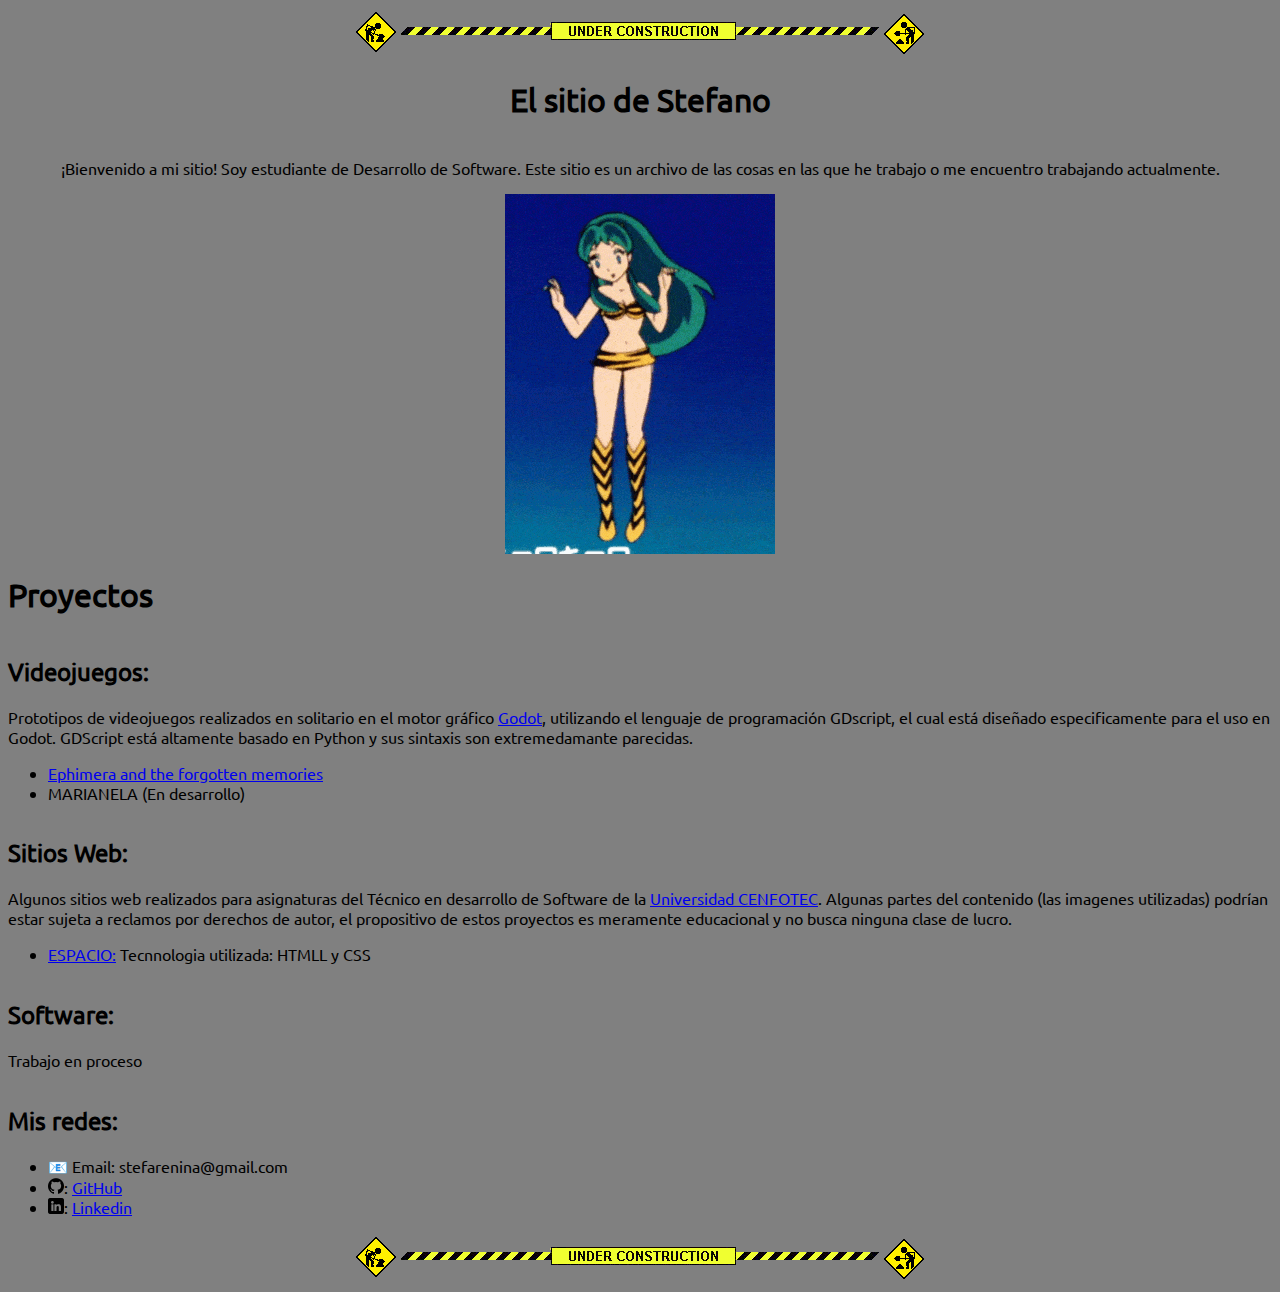
==== index.html @ b65440d2 "Primer commit" ====
<!DOCTYPE html>
<html lang="en">
<head>
    <meta charset="UTF-8">
    <meta name="viewport" content="width=device-width, initial-scale=1.0">
    <title>Stefatum</title>
    <link rel="stylesheet" href="./css/styles.css">
    <link rel="icon" href="./img/ico.webp" type="image/icon type">

</head>
<body>
    <div>
        <img src="./img/barraconstruction.gif" alt="BAJO CONSTRUCCION" class="center">
    </div>
    <div>
        <H1 class="titles">El sitio de Stefano</H1>
    </div>
    <div class="center">
        <p >¡Bienvenido a mi sitio! Soy estudiante de Desarrollo de Software. Este sitio es un archivo de las cosas en las que he trabajo o me encuentro trabajando actualmente.</p>
    </div>
    <div>
        <img src="./img/compresssed.gif" alt="LUM!" class="center">
    </div>
    <div>
        <h1>Proyectos</h1>
    </div>
    <div >
        <h2 >Videojuegos:</h2>
        <p>Prototipos de videojuegos realizados en solitario en el motor gráfico <a href="www.godot.org">Godot</a>, utilizando el lenguaje de programación GDscript, el cual está diseñado especificamente para el uso en Godot. GDScript está altamente basado en Python y sus sintaxis son extremedamante parecidas.</p>
        <ul>
            <li><a href="https://stefarenina.itch.io/ephimera-and-the-forgotten-memories" target="_blank">Ephimera and the forgotten memories</a>
            </li>
            <li><a href="https://stefarenina.itch.io"></a>MARIANELA (En desarrollo)</li> 
        </ul>
    </div>
    <div>
        <h2>Sitios Web:</h2>
        <p>Algunos sitios web realizados para asignaturas del Técnico en desarrollo de Software de la <a href="ucenfotec.ac.cr">Universidad CENFOTEC</a>. Algunas partes del contenido (las imagenes utilizadas) podrían estar sujeta a reclamos por derechos de autor, el propositivo de estos proyectos es meramente educacional y no busca ninguna clase de lucro.</p>
        <ul>
            <li><a href="./subsitios/SistemaSolar/index.html">ESPACIO:</a> Tecnnologia utilizada: HTMLL y CSS</li>
        </ul>
    </div>
    <div>
        <h2>Software:</h2>
        <p>Trabajo en proceso</p>
    </div>
    <div>
        <h2>Mis redes:</h2>
        <ul>
            <li>&#128231 Email: stefarenina@gmail.com</li>
            <li><img src="./img/gh_icon.png" alt="github" class="icon">: <a href="https://github.com/stefarenina/">GitHub</a></li>
            <li><img src="./img/li.webp" alt="linkedin" class="icon">: <a href="https://www.linkedin.com/in/stefano-ure%C3%B1a-chac%C3%B3n-318259213/">Linkedin</a></li>
        </ul>      
    </div>
    <div>
        <img src="./img/barraconstruction.gif" alt="BAJO CONSTRUCCION" class="center">
    </div>    
</body>
</html>
---- css/styles.css ----
@font-face {
    font-family: "Ubuntu";
    src: url(../fonts/Ubuntu/Ubuntu-Regular.ttf) format("truetype");
}
body {
    font-family: "Ubuntu";
    
    background-color: gray;
  
    display:flex; 
    flex-direction:column;
    justify-content:center;

      
}
.contenido-central {
   
    text-align: center; /* Alinea el texto al centro */
}
.titles {
    text-align: center;
}

.center {
    display: block;
    margin-left: auto;
    margin-right: auto;
    /*width: 50%;*/
    justify-content:center;  
}

.icon{
    width: 16px; 
    height: 16px;
    }
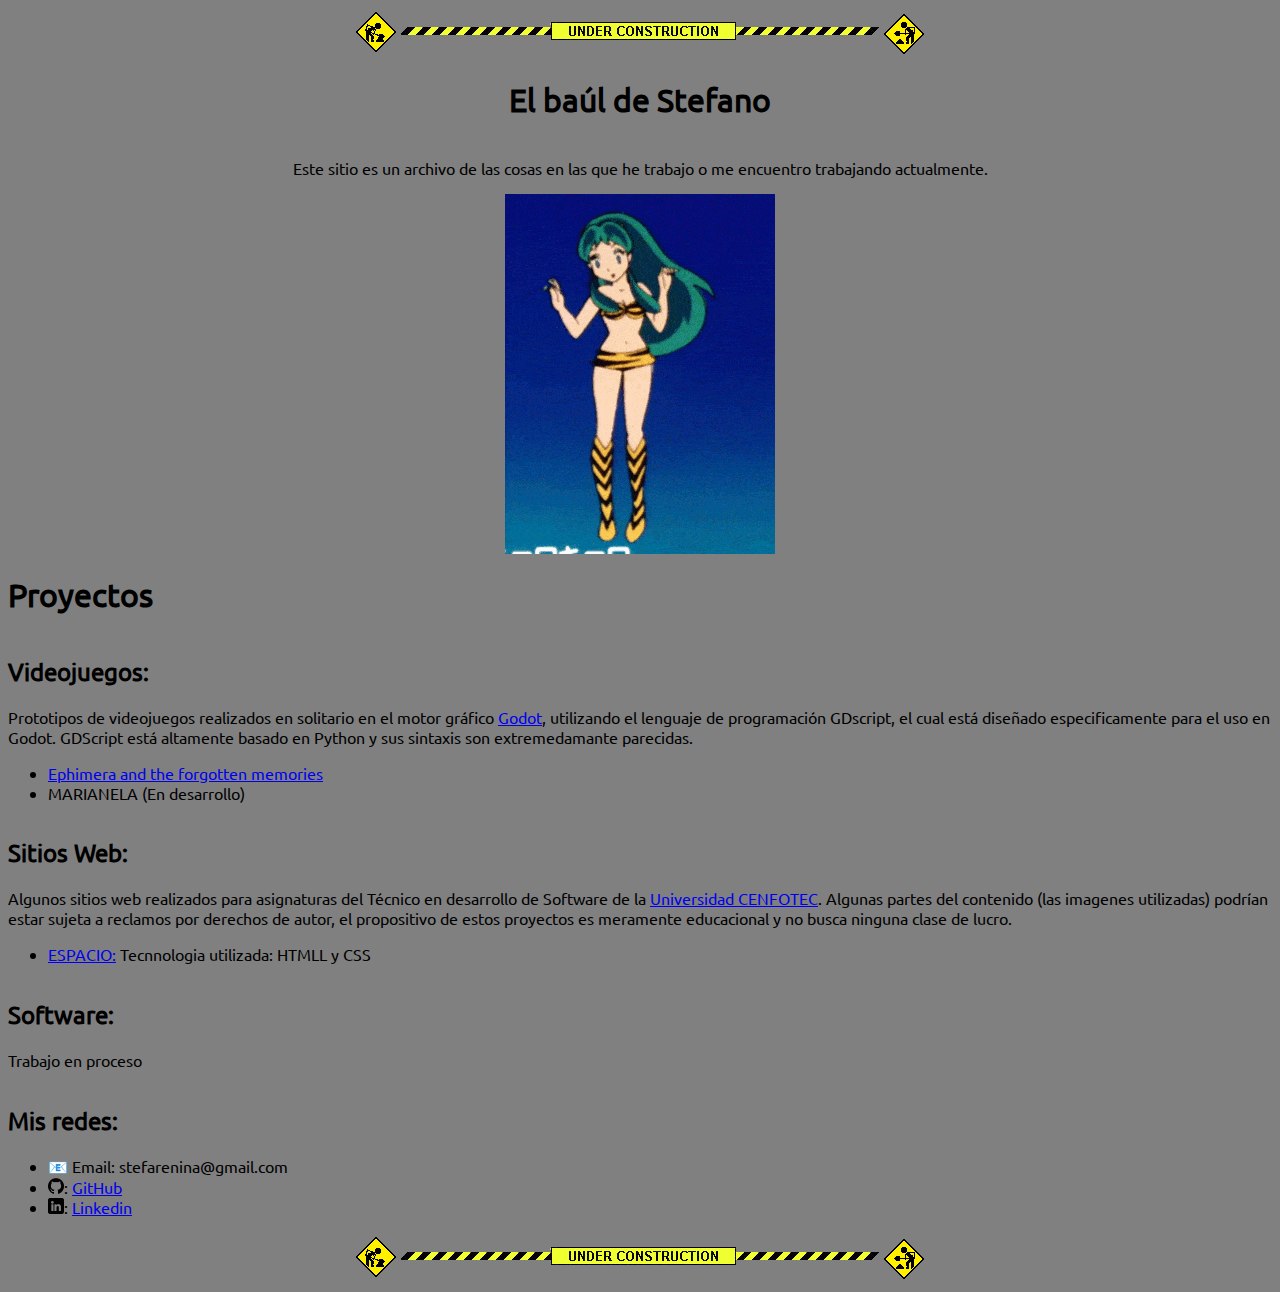
==== commit fc1adcf2: "cambios" ====
--- a/index.html
+++ b/index.html
@@ -13,10 +13,10 @@
         <img src="./img/barraconstruction.gif" alt="BAJO CONSTRUCCION" class="center">
     </div>
     <div>
-        <H1 class="titles">El sitio de Stefano</H1>
+        <H1 class="titles">El baúl de Stefano</H1>
     </div>
     <div class="center">
-        <p >¡Bienvenido a mi sitio! Soy estudiante de Desarrollo de Software. Este sitio es un archivo de las cosas en las que he trabajo o me encuentro trabajando actualmente.</p>
+        <p >Este sitio es un archivo de las cosas en las que he trabajo o me encuentro trabajando actualmente.</p>
     </div>
     <div>
         <img src="./img/compresssed.gif" alt="LUM!" class="center">
